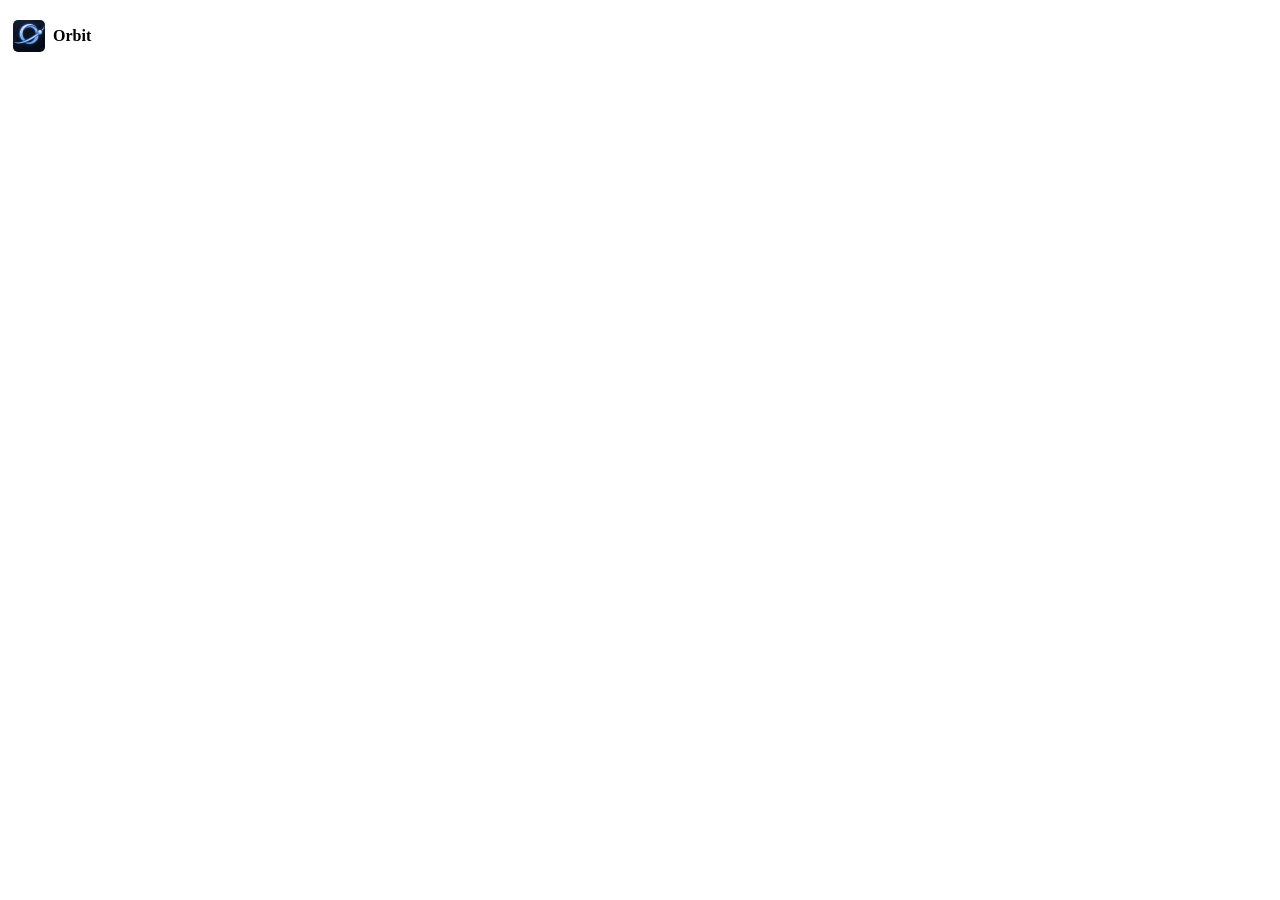
==== src/popup/popup.html @ fdcead7c "chore: initial commit" ====
<!doctype html>
<html lang="en">
  <head>
    <meta charset="UTF-8" />
    <meta name="viewport" content="width=device-width, initial-scale=1.0" />
    <title>Orbit popup</title>
  </head>
  <style>
    .container {
      padding: 3px 5px;
      width: 100px;
    }

    .header {
      display: flex;
      gap: .5rem;
      align-items: center
    }

    .header h3 {
        font-size: 1rem;
    }

    .header img {
      object-fit: cover;
      width: 2rem;
      height: 2rem;
      border-radius: 5px;
    }
  </style>
  <body>
    <div class="container">
      <div class="header">
        <img src="../public/icons/icon-128.png" alt="" srcset="" />
        <h3>Orbit</h3>
      </div>
    </div>
  </body>
</html>
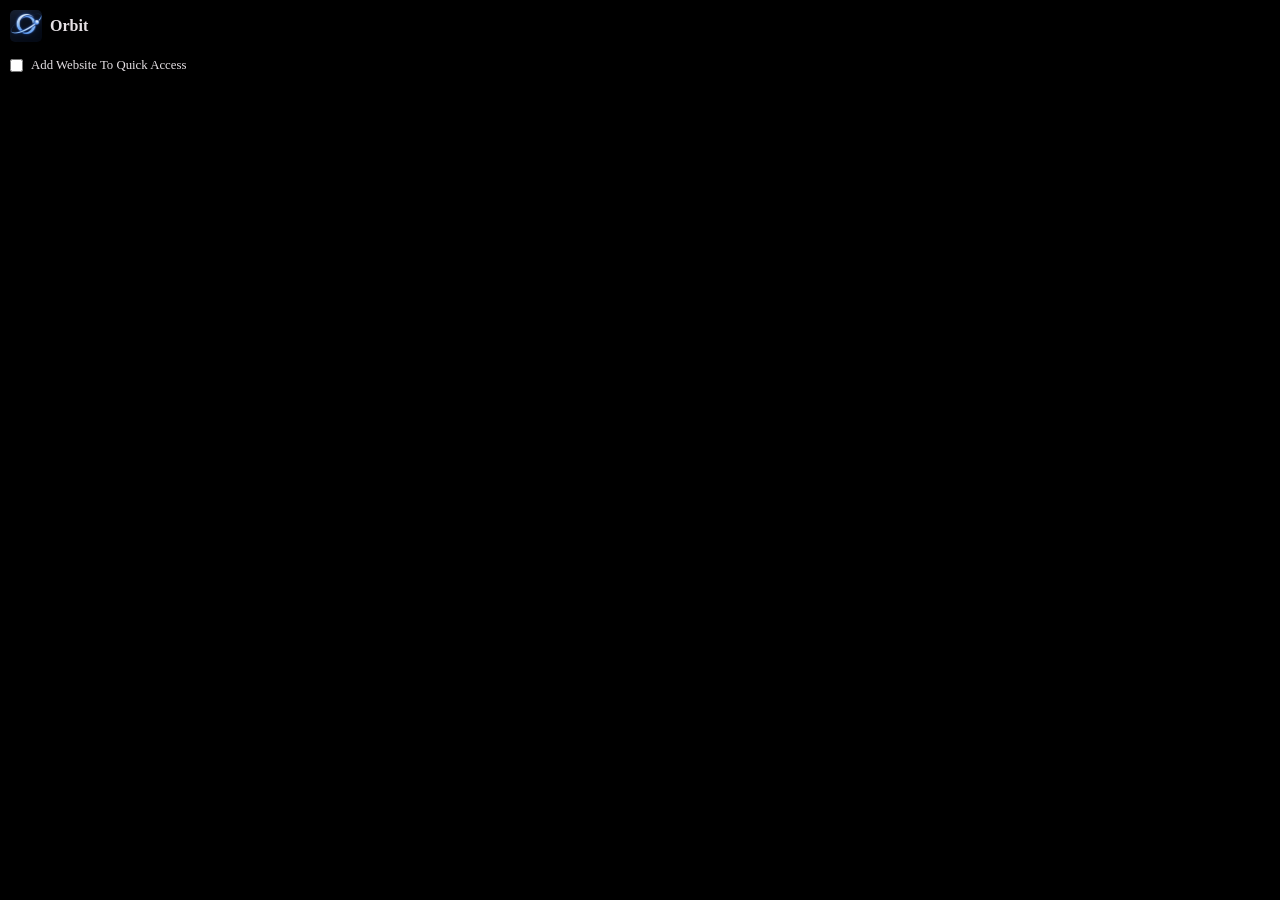
==== commit 0f7f531e: "WIP: add quick access website" ====
--- a/src/popup/popup.html
+++ b/src/popup/popup.html
@@ -4,21 +4,25 @@
     <meta charset="UTF-8" />
     <meta name="viewport" content="width=device-width, initial-scale=1.0" />
     <title>Orbit popup</title>
+    <link rel="stylesheet" href="../homepage/styles/global.css" />
+    <script type="module" src="./popup.js" defer></script>
   </head>
   <style>
-    .container {
-      padding: 3px 5px;
-      width: 100px;
+    body {
+      background: black;
+      width: 250px;
+      height: 50px;
+      padding: 10px;
     }
 
     .header {
       display: flex;
-      gap: .5rem;
-      align-items: center
+      gap: 0.5rem;
+      align-items: center;
     }
 
     .header h3 {
-        font-size: 1rem;
+      font-size: 1rem;
     }
 
     .header img {
@@ -27,12 +31,32 @@
       height: 2rem;
       border-radius: 5px;
     }
+
+    .addWebsite div {
+      display: flex;
+      align-items: center;
+      gap: 0.5rem;
+      padding-block: 1rem;
+    }
+
+    .addWebsite label {
+      font-size: 0.8rem;
+    }
   </style>
   <body>
     <div class="container">
       <div class="header">
-        <img src="../public/icons/icon-128.png" alt="" srcset="" />
+        <img src="../public/logo/icon-128.png" alt="" srcset="" />
         <h3>Orbit</h3>
+      </div>
+
+      <div class="main">
+        <div class="addWebsite">
+          <div>
+            <input type="checkbox" id="addCheckbox" />
+            <label for="addCheckbox">Add Website To Quick Access</label>
+          </div>
+        </div>
       </div>
     </div>
   </body>
--- a/src/homepage/styles/global.css
+++ b/src/homepage/styles/global.css
@@ -0,0 +1,137 @@
+:root {
+  --surface: #0e0e0e;
+  --surface-dark: #0f0e10;
+  --surface-light: #151618;
+  --foreground-primary: #e6e1e5;
+  --border-color: rgba(255, 255, 255, 0.1);
+  --accent-blue: #1d1e20;
+  --accent-light-blue: #acc8ff;
+
+  --rounded-xs: 0.5rem;
+  --rounded-sm: 1rem;
+  --rounded-md: 1.5rem;
+
+  --padding-inline-xs: 0.6rem;
+  --padding-block-xs: 0.4rem;
+  --padding-sm: 1rem;
+  --padding-ms: 1.5rem;
+  --padding-md: 2.5rem;
+
+  --font-size-sm: 1rem;
+  --font-size-md: 1.5rem;
+
+  --gap-sm: 1rem;
+  --gap-xs: 0.5rem;
+}
+
+.hoverAnimation {
+  position: relative;
+  overflow: hidden;
+}
+
+.hoverAnimation::before {
+  content: "";
+  position: absolute;
+  inset: 0;
+  background: rgba(255, 255, 255, 0);
+  transition: background 0.2s ease;
+  pointer-events: none;
+}
+
+.hoverAnimation:hover::before {
+  background: rgba(255, 255, 255, 0.05);
+}
+
+* {
+  margin: 0;
+  padding: 0;
+  box-sizing: border-box;
+  color: var(--foreground-primary);
+  scroll-behavior: smooth;
+}
+
+::-webkit-scrollbar {
+  width: 10px;
+  height: 10px;
+}
+
+::-webkit-scrollbar-track {
+  background: transparent;
+}
+
+::-webkit-scrollbar-thumb {
+  background: rgba(255, 255, 255, 0.08);
+  border: 2px solid transparent;
+  border-radius: 999px;
+  background-clip: content-box;
+  transition: background 0.2s ease;
+}
+
+::-webkit-scrollbar-thumb:hover {
+  background: color-mix(
+    in srgb,
+    var(--accent-light-blue) 35%,
+    rgba(255, 255, 255, 0.1)
+  );
+  background-clip: content-box;
+}
+
+::-webkit-scrollbar-thumb:active {
+  background: var(--accent-light-blue);
+  background-clip: content-box;
+}
+
+::-webkit-scrollbar-corner {
+  background: transparent;
+}
+
+.no-scrollbar {
+  scrollbar-width: none;
+  -ms-overflow-style: none;
+}
+
+html,
+body,
+.container {
+  width: 100%;
+  height: 100%;
+}
+
+body {
+  background: var(--surface);
+}
+
+input,
+button {
+  outline: none;
+  border: none;
+}
+
+button,
+a {
+  cursor: pointer;
+}
+
+button:active {
+  scale: 0.9;
+}
+
+.glassCard {
+  border-radius: var(--rounded-sm);
+  background: rgba(32, 31, 31, 0.4);
+  backdrop-filter: blur(40px);
+  border: 1px solid var(--border-color);
+}
+
+.background {
+  position: fixed;
+  top: 0;
+  left: 0;
+  width: 100%;
+  height: 100%;
+  background:
+    radial-gradient(at 0% 0%, hsla(220, 100%, 8%, 0.4) 0, transparent 50%),
+    radial-gradient(at 100% 0%, hsla(280, 100%, 8%, 0.4) 0, transparent 50%),
+    radial-gradient(at 50% 50%, hsla(220, 100%, 12%, 0.1) 0, transparent 70%);
+  z-index: -100;
+}
